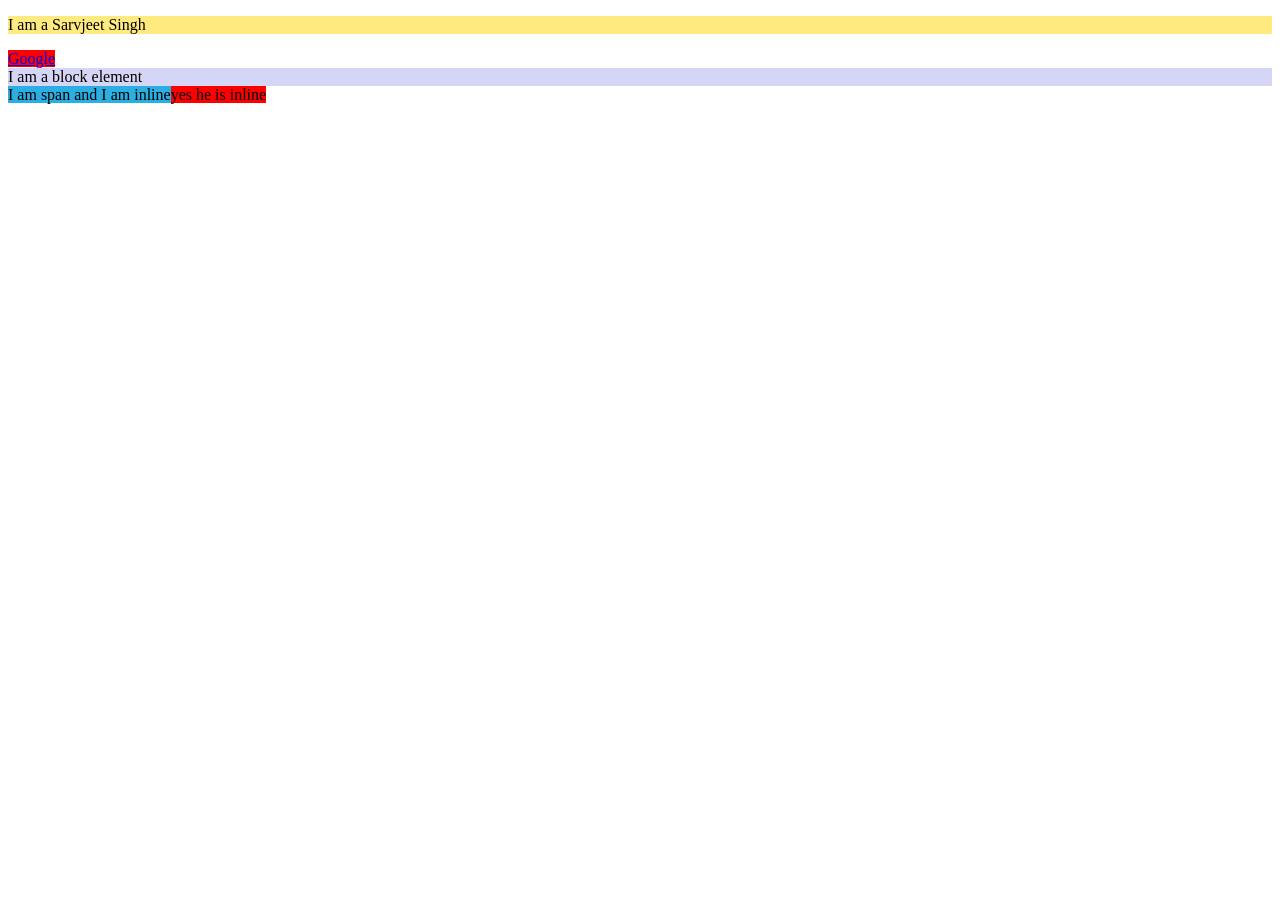
==== Inline&blockElements.html @ 14eb7f79 "Add Inline & block Element" ====
<!DOCTYPE html>
<html lang="en">
<head>
    <meta charset="UTF-8">
    <meta name="viewport" content="width=device-width, initial-scale=1.0">
    <title>Inline and Block Elements</title>
    <link rel="stylesheet" href="Inline&blockElementstyle.css">
</head>
<body>
     <p>I am a Sarvjeet Singh</p>
     <a href="https://google.com">Google</a>
     <div>I am a block element</div>
     <span>I am span and I am inline</span><a hiref="">yes he is inline </a>
</body>
</html>
---- Inline&blockElementstyle.css ----
p{
    background-color: rgb(255, 234, 127);
}

a{
    background-color: red;
}

div{
    background-color:rgb(213, 213, 245);
}

span{
    background-color:rgb(43, 174, 226)
}
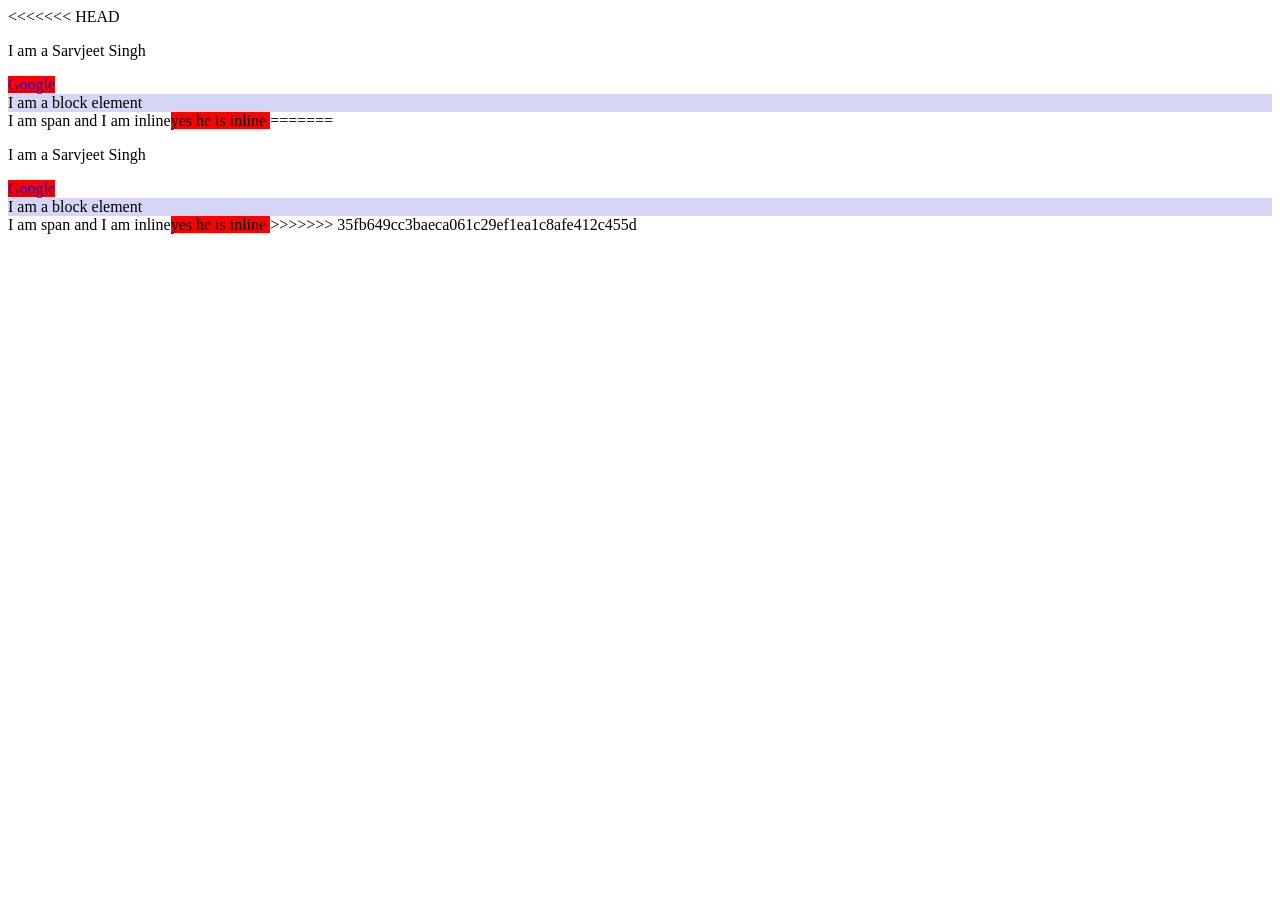
==== commit 1b6084fb: "Add Inline and Block elements" ====
--- a/Inline&blockElements.html
+++ b/Inline&blockElements.html
@@ -1,3 +1,4 @@
+<<<<<<< HEAD
 <!DOCTYPE html>
 <html lang="en">
 <head>
@@ -12,4 +13,20 @@
      <div>I am a block element</div>
      <span>I am span and I am inline</span><a hiref="">yes he is inline </a>
 </body>
+=======
+<!DOCTYPE html>
+<html lang="en">
+<head>
+    <meta charset="UTF-8">
+    <meta name="viewport" content="width=device-width, initial-scale=1.0">
+    <title>Inline and Block Elements</title>
+    <link rel="stylesheet" href="Inline&blockElementstyle.css">
+</head>
+<body>
+     <p>I am a Sarvjeet Singh</p>
+     <a href="https://google.com">Google</a>
+     <div>I am a block element</div>
+     <span>I am span and I am inline</span><a hiref="">yes he is inline </a>
+</body>
+>>>>>>> 35fb649cc3baeca061c29ef1ea1c8afe412c455d
 </html>
--- a/Inline&blockElementstyle.css
+++ b/Inline&blockElementstyle.css
@@ -1,3 +1,4 @@
+<<<<<<< HEAD
 p{
     background-color: rgb(255, 234, 127);
 }
@@ -12,4 +13,20 @@
 
 span{
     background-color:rgb(43, 174, 226)
+=======
+p{
+    background-color: rgb(255, 234, 127);
+}
+
+a{
+    background-color: red;
+}
+
+div{
+    background-color:rgb(213, 213, 245);
+}
+
+span{
+    background-color:rgb(43, 174, 226)
+>>>>>>> 35fb649cc3baeca061c29ef1ea1c8afe412c455d
 }
--- a/Inline&blockElementstyle.css
+++ b/Inline&blockElementstyle.css
@@ -1,3 +1,4 @@
+<<<<<<< HEAD
 p{
     background-color: rgb(255, 234, 127);
 }
@@ -12,4 +13,20 @@
 
 span{
     background-color:rgb(43, 174, 226)
+=======
+p{
+    background-color: rgb(255, 234, 127);
+}
+
+a{
+    background-color: red;
+}
+
+div{
+    background-color:rgb(213, 213, 245);
+}
+
+span{
+    background-color:rgb(43, 174, 226)
+>>>>>>> 35fb649cc3baeca061c29ef1ea1c8afe412c455d
 }
